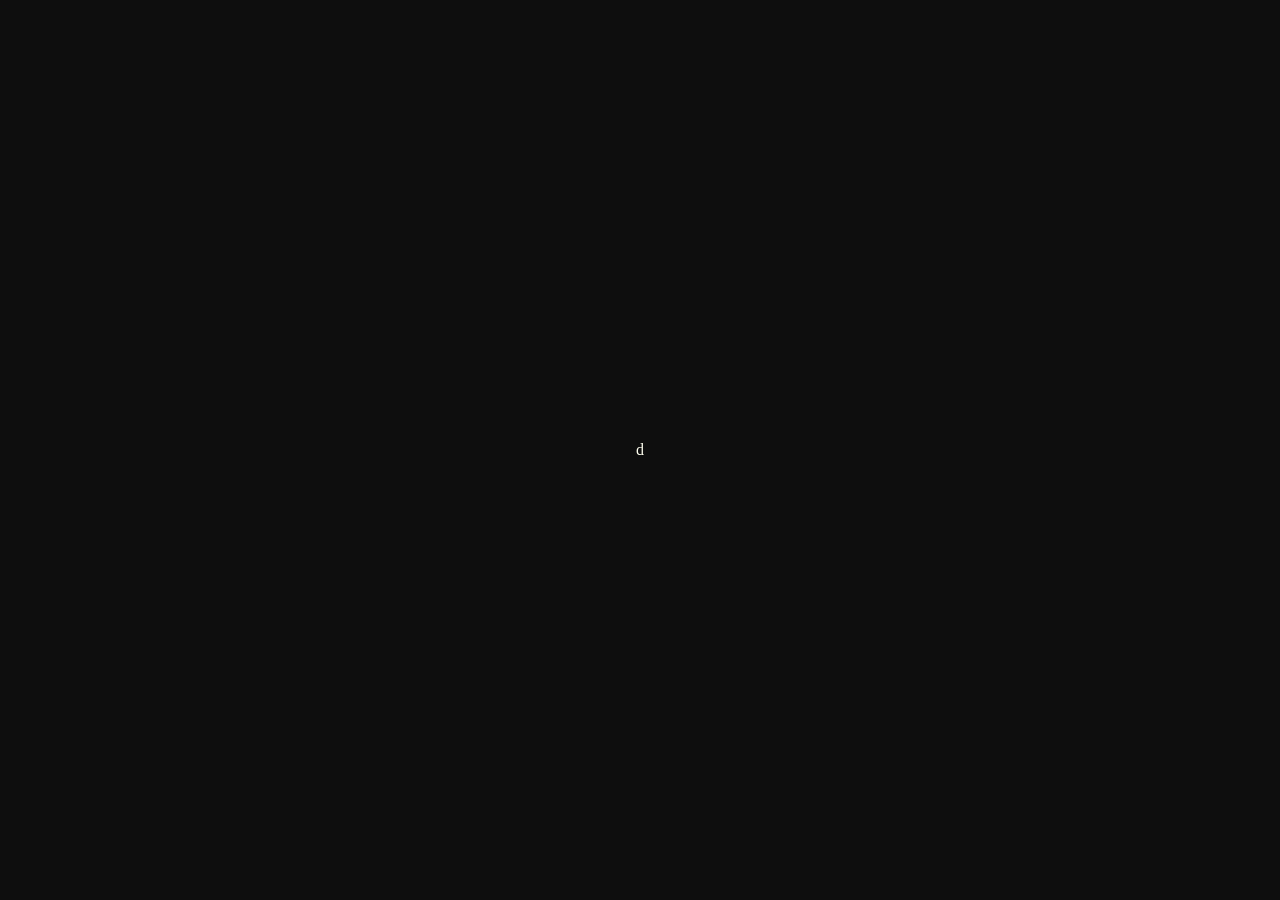
==== JavaScript/index.html @ d7461d6d "- js started" ====
<!DOCTYPE html>
<html lang="ru">
  <head>
    <meta charset="UTF-8" />
    <meta name="viewport" content="width=device-width, initial-scale=1.0" />
    <title>JS Snippets</title>
    <link rel="stylesheet" href="../Fonts/">
    <style>
      * {
        box-sizing: border-box;
        margin: 0;
        padding: 0;
      }

      body {
        background-color: #0e0e0e;
        width: 100%;
        min-height: 100vh;
        display: flex;
        justify-content: center;
        align-items: center;
        color: #fffff0;
      }
    </style>
  </head>
  <body>
    d
  </body>
</html>
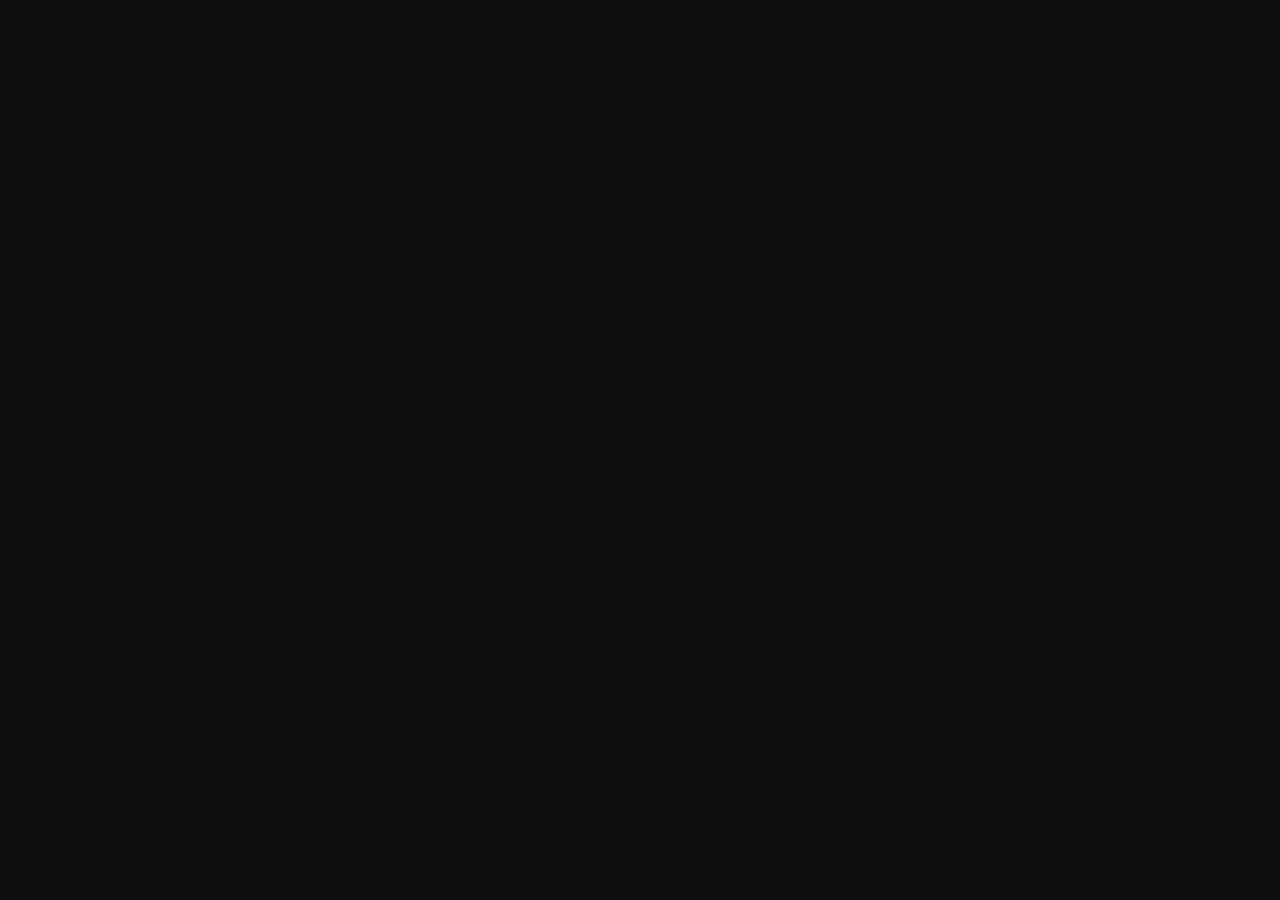
==== commit e04a4932: "- watches added" ====
--- a/JavaScript/index.html
+++ b/JavaScript/index.html
@@ -4,7 +4,7 @@
     <meta charset="UTF-8" />
     <meta name="viewport" content="width=device-width, initial-scale=1.0" />
     <title>JS Snippets</title>
-    <link rel="stylesheet" href="../Fonts/">
+    <link rel="stylesheet" href="../Fonts/NotoSans/stylesheet.css" />
     <style>
       * {
         box-sizing: border-box;
@@ -20,10 +20,12 @@
         justify-content: center;
         align-items: center;
         color: #fffff0;
+        font-family: 'NotoSans';
       }
     </style>
   </head>
   <body>
-    d
+    <div class="wrapper"></div>
+    <script src="time.js"></script>
   </body>
 </html>
--- a/Fonts/NotoSans/stylesheet.css
+++ b/Fonts/NotoSans/stylesheet.css
@@ -0,0 +1,69 @@
+@font-face {
+  font-family: "NotoSans";
+  src: local("NotoSans Thin"), local("NotoSans-Thin"), url("NotoSans-Thin.woff");
+  font-weight: 100;
+  font-style: normal;
+}
+
+@font-face {
+  font-family: "NotoSans";
+  src: local("NotoSans ExtraLight"), local("NotoSans-ExtraLight"),
+    url("NotoSans-ExtraLight.woff");
+  font-weight: 200;
+  font-style: normal;
+}
+
+@font-face {
+  font-family: "NotoSans";
+  src: local("NotoSans Light"), local("NotoSans-Light"),
+    url("NotoSans-Light.woff");
+  font-weight: 300;
+  font-style: normal;
+}
+
+@font-face {
+  font-family: "NotoSans";
+  src: local("NotoSans Regular"), local("NotoSans-Regular"),
+    url("NotoSans-Regular.woff");
+  font-weight: 400;
+  font-style: normal;
+}
+
+@font-face {
+  font-family: "NotoSans";
+  src: local("NotoSans Medium"), local("NotoSans-Medium"),
+    url("NotoSans-Medium.woff");
+  font-weight: 500;
+  font-style: normal;
+}
+
+@font-face {
+  font-family: "NotoSans";
+  src: local("NotoSans SemiBold"), local("NotoSans-SemiBold"),
+    url("NotoSans-Medium.woff");
+  font-weight: 600;
+  font-style: normal;
+}
+
+@font-face {
+  font-family: "NotoSans";
+  src: local("NotoSans Bold"), local("NotoSans-Bold"), url("NotoSans-Bold.woff");
+  font-weight: 700;
+  font-style: normal;
+}
+
+@font-face {
+  font-family: "NotoSans";
+  src: local("NotoSans ExtraBold"), local("NotoSans-ExtraBold"),
+    url("NotoSans-ExtraBold.woff");
+  font-weight: 800;
+  font-style: normal;
+}
+
+@font-face {
+  font-family: "NotoSans";
+  src: local("NotoSans Black"), local("NotoSans-Black"),
+    url("NotoSans-Black.woff");
+  font-weight: 900;
+  font-style: normal;
+}
